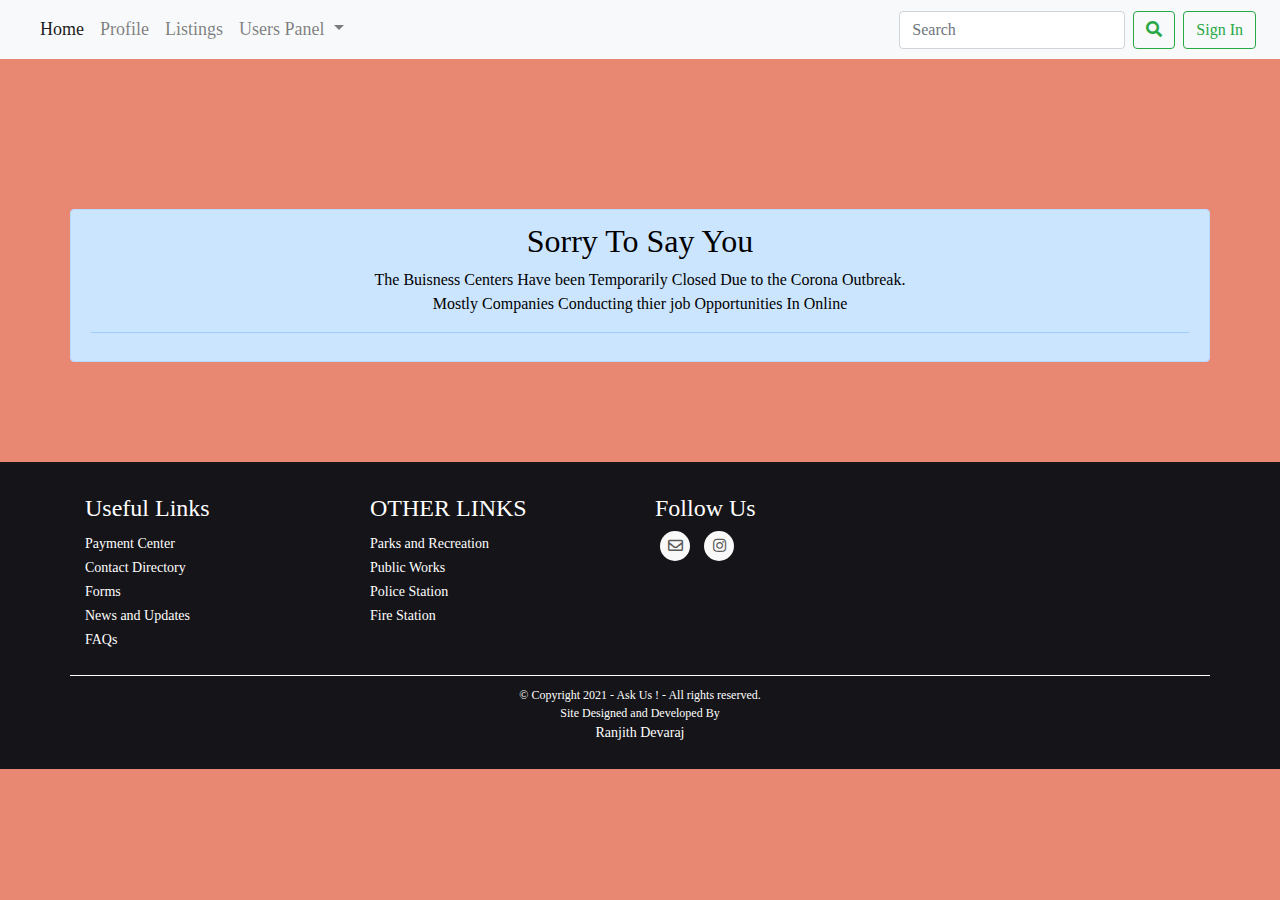
==== business.html @ 60d79615 "Changes made in several files" ====
<!DOCTYPE html>
<html lang="en">

<head>
    <link rel="shortcut icon" href="https://img-premium.flaticon.com/png/512/2382/premium/2382505.png?token=exp=1629263483~hmac=e5944b8c4f6ddd9cd5decddbf0ef2369" type="image/x-icon">
    <meta name="theme-color" content="#E88873">
    <meta charset="UTF-8">
    <meta http-equiv="X-UA-Compatible" content="IE=edge">
    <meta name="viewport" content="width=device-width, initial-scale=1.0">
    <link href="//maxcdn.bootstrapcdn.com/bootstrap/4.1.1/css/bootstrap.min.css" rel="stylesheet" id="bootstrap-css">
    <script src="//maxcdn.bootstrapcdn.com/bootstrap/4.1.1/js/bootstrap.min.js"></script>
    <script src="//cdnjs.cloudflare.com/ajax/libs/jquery/3.2.1/jquery.min.js"></script>
    <link rel="stylesheet" href="https://cdnjs.cloudflare.com/ajax/libs/font-awesome/5.15.4/css/all.min.css"
        integrity="sha512-1ycn6IcaQQ40/MKBW2W4Rhis/DbILU74C1vSrLJxCq57o941Ym01SwNsOMqvEBFlcgUa6xLiPY/NS5R+E6ztJQ=="
        crossorigin="anonymous" referrerpolicy="no-referrer" />

    <title>Business Center</title>
</head>
<style>
    a,
    a:hover,
    a:focus,
    a:active {
        text-decoration: none;
        color: inherit;
    }

    footer {
        background: #16222A;
        background: black;
        background: #151418;
        color: white;
        margin-top: 100px;
    }

    footer a {
        color: #fff;
        font-size: 14px;
        transition-duration: 0.2s;
    }

    footer a:hover {
        color: #E88873;
        text-decoration: none;
    }

    .copy {
        font-size: 12px;
        padding: 10px;
        border-top: 1px solid #FFFFFF;
    }

    .footer-middle {
        padding-top: 2em;
        color: white;
    }

    ul.social-network {
        list-style: none;
        display: inline;
        margin-left: 0 !important;
        padding: 0;
    }

    ul.social-network li {
        display: inline;
        margin: 0 5px;
    }


    /* footer social icons */

    .social-network a.icoFacebook:hover {
        background-color: #3B5998;
    }

    .social-network a.icoLinkedin:hover {
        background-color: #007bb7;
    }

    .social-network a.icoFacebook:hover i,
    .social-network a.icoLinkedin:hover i {
        color: #fff;
    }

    .social-network a.socialIcon:hover,
    .socialHoverClass {
        color: #44BCDD;
    }

    .social-circle li a {
        display: inline-block;
        position: relative;
        margin: 0 auto 0 auto;
        -moz-border-radius: 50%;
        -webkit-border-radius: 50%;
        border-radius: 50%;
        text-align: center;
        width: 30px;
        height: 30px;
        font-size: 15px;
    }

    .social-circle li i {
        margin: 0;
        line-height: 30px;
        text-align: center;
    }

    .social-circle li a:hover i,
    .triggeredHover {
        -moz-transform: rotate(360deg);
        -webkit-transform: rotate(360deg);
        -ms--transform: rotate(360deg);
        transform: rotate(360deg);
        -webkit-transition: all 0.2s;
        -moz-transition: all 0.2s;
        -o-transition: all 0.2s;
        -ms-transition: all 0.2s;
        transition: all 0.2s;
    }

    .social-circle i {
        color: #595959;
        -webkit-transition: all 0.8s;
        -moz-transition: all 0.8s;
        -o-transition: all 0.8s;
        -ms-transition: all 0.8s;
        transition: all 0.8s;
    }

    .social-network a {
        background-color: #F9F9F9;
    }
</style>

<body style="background-color: #E88873;">
    <!--=============Navbar Content===================-->
  <div style="font-family: Bebas Neue,Verdana; font-size: large;">
    <nav class="navbar navbar-expand-lg navbar-light bg-light">
      <a class="navbar-brand" href="#"></a>
      <button class="navbar-toggler" type="button" data-toggle="collapse" data-target="#navbarSupportedContent"
        aria-controls="navbarSupportedContent" aria-expanded="false" aria-label="Toggle navigation">
        <span class="navbar-toggler-icon"></span>
      </button>

      <div class="collapse navbar-collapse" id="navbarSupportedContent">
        <ul class="navbar-nav mr-auto">
          <li class="nav-item active">
            <a class="nav-link" href="./index.html">Home <span class="sr-only">(current)</span></a>
          </li>
          <li class="nav-item">
            <a class="nav-link" href="./profile.html">Profile</a>
          </li>
          <li class="nav-item">
            <a class="nav-link" href="./index.html">Listings</a>
          </li>
          <li class="nav-item dropdown">
            <a class="nav-link dropdown-toggle" href="#" id="navbarDropdown" role="button" data-toggle="dropdown"
              aria-haspopup="true" aria-expanded="false">
              Users Panel
            </a>
            <div class="dropdown-menu" aria-labelledby="navbarDropdown">
              <a class="dropdown-item" href="./profile.html">Profile</a>
              <a class="dropdown-item" href="./index.html">Listing Details</a>
              <div class="dropdown-divider"></div>
              <a class="dropdown-item" data-toggle="modal" data-target="#exampleModalCenter" href="#">Logout</a>
            </div>
          </li>
        </ul>
        <div class="modal fade" id="exampleModalCenter" tabindex="-1" role="dialog"
          aria-labelledby="exampleModalCenterTitle" aria-hidden="true">
          <div class="modal-dialog modal-dialog-centered" role="document">
            <div class="modal-content">
              <div class="modal-header" style="text-align: justify;">
                <h5 class="modal-title" id="exampleModalLongTitle">Every Day is a Good Beginning !</h5>
                <button type="button" class="close" data-dismiss="modal" aria-label="Close">
                  <span aria-hidden="true">&times;</span>
                </button>
              </div>
              <div class="modal-body text-center">
                Successfully Logged Out
              </div>
            </div>
          </div>
        </div>
        <form class="form-inline my-2 my-lg-0">
          <input class="form-control mr-sm-2" type="search" placeholder="Search" aria-label="Search">
          <button class="btn btn-outline-success my-2 my-sm-0" type="submit"><i class="fas fa-search"></i></button>
        </form>
        <form class="form-inline my-2 my-lg-0 mx-2">
          <button class="btn btn-outline-success my-2 my-sm-0" type="submit"> <a href="./loginform.html">Sign
              In</a></button>
        </form>
      </div>
    </nav>
  </div>
    <!--================ALERT CONTENT FOR MALLS====================-->
    <div class=" container alert alert-primary" role="alert" style="margin-top: 150px;">
        <h4 class="alert-heading text-center" style="font-family: Bebas neue; color: black; font-size:xx-large;">Sorry
            To Say You</h4>
        <p class="text-center" style="font-family: poppins; color: black;">The Buisness Centers Have been Temporarily
            Closed Due to the Corona Outbreak. <br>Mostly Companies Conducting thier job Opportunities In Online</p>
        <hr>
    </div>
    <!--=======================FOOTER PART===================-->
    <footer class="mainfooter" role="contentinfo" style="font-family: poppins;">
        <div class="footer-middle">
            <div class="container">
                <div class="row">
                    <div class="col-md-3 col-sm-6">
                        <!--Column1-->
                        <div class="footer-pad">
                            <h4 style="font-family: Bebas neue;">Useful Links</h4>
                            <ul class="list-unstyled">
                                <li><a href="#"></a></li>
                                <li><a href="#">Payment Center</a></li>
                                <li><a href="#">Contact Directory</a></li>
                                <li><a href="#">Forms</a></li>
                                <li><a href="#">News and Updates</a></li>
                                <li><a href="#">FAQs</a></li>
                            </ul>
                        </div>
                    </div>

                    <div class="col-md-3 col-sm-6">
                        <!--Column1-->
                        <div class="footer-pad">
                            <h4 style="font-family: bebas neue;">OTHER LINKS</h4>
                            <ul class="list-unstyled">
                                <li><a href="#">Parks and Recreation</a></li>
                                <li><a href="#">Public Works</a></li>
                                <li><a href="#">Police Station</a></li>
                                <li><a href="#">Fire Station</a></li>
                                <li>
                                    <a href="#"></a>
                                </li>
                            </ul>
                        </div>
                    </div>
                    <div class="col-md-3">
                        <h4>Follow Us</h4>
                        <ul class="social-network social-circle">
                            <li><a href="#" class="icoFacebook" title="Facebook"><i class="far fa-envelope"></i></a>
                            </li>
                            <li><a href="#" class="icoLinkedin" title="Linkedin"><i class="fab fa-instagram"></i></a>
                            </li>
                        </ul>
                    </div>
                </div>
                <div class="row mt-2">
                    <div class="col-md-12 copy">
                        <p class="text-center">&copy; Copyright 2021 - Ask Us ! - All rights reserved.<br>Site Designed and Developed By <br><span> <a href="https://ranjithdevaraj.netlify.app/">Ranjith Devaraj</a> </span></p>
                    </div>
                </div>


            </div>
        </div>
    </footer>
    <!-- Optional JavaScript -->
    <!-- jQuery first, then Popper.js, then Bootstrap JS -->
    <script src="https://code.jquery.com/jquery-3.2.1.slim.min.js"
        integrity="sha384-KJ3o2DKtIkvYIK3UENzmM7KCkRr/rE9/Qpg6aAZGJwFDMVNA/GpGFF93hXpG5KkN" crossorigin="anonymous">
    </script>
    <script src="https://cdnjs.cloudflare.com/ajax/libs/popper.js/1.12.9/umd/popper.min.js"
        integrity="sha384-ApNbgh9B+Y1QKtv3Rn7W3mgPxhU9K/ScQsAP7hUibX39j7fakFPskvXusvfa0b4Q" crossorigin="anonymous">
    </script>
    <script src="https://maxcdn.bootstrapcdn.com/bootstrap/4.0.0/js/bootstrap.min.js"
        integrity="sha384-JZR6Spejh4U02d8jOt6vLEHfe/JQGiRRSQQxSfFWpi1MquVdAyjUar5+76PVCmYl" crossorigin="anonymous">
    </script>
</body>
</html>
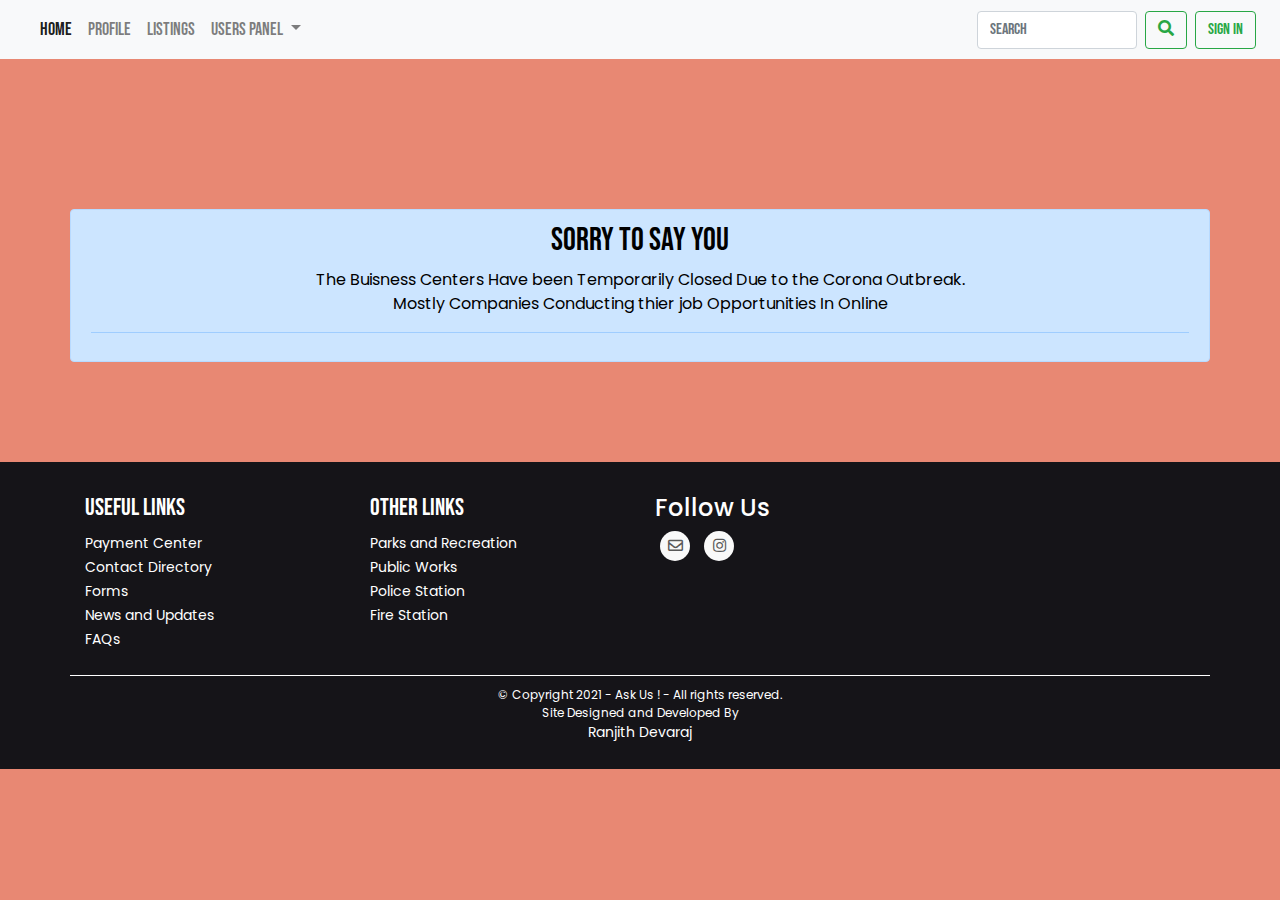
==== commit d9fceb81: "several changes made" ====
--- a/business.html
+++ b/business.html
@@ -2,7 +2,9 @@
 <html lang="en">
 
 <head>
-    <link rel="shortcut icon" href="https://img-premium.flaticon.com/png/512/2382/premium/2382505.png?token=exp=1629263483~hmac=e5944b8c4f6ddd9cd5decddbf0ef2369" type="image/x-icon">
+    <link rel="shortcut icon"
+        href="https://img-premium.flaticon.com/png/512/2382/premium/2382505.png?token=exp=1629263483~hmac=e5944b8c4f6ddd9cd5decddbf0ef2369"
+        type="image/x-icon">
     <meta name="theme-color" content="#E88873">
     <meta charset="UTF-8">
     <meta http-equiv="X-UA-Compatible" content="IE=edge">
@@ -13,6 +15,12 @@
     <link rel="stylesheet" href="https://cdnjs.cloudflare.com/ajax/libs/font-awesome/5.15.4/css/all.min.css"
         integrity="sha512-1ycn6IcaQQ40/MKBW2W4Rhis/DbILU74C1vSrLJxCq57o941Ym01SwNsOMqvEBFlcgUa6xLiPY/NS5R+E6ztJQ=="
         crossorigin="anonymous" referrerpolicy="no-referrer" />
+    <link rel="preconnect" href="https://fonts.googleapis.com">
+    <link rel="preconnect" href="https://fonts.gstatic.com" crossorigin>
+    <link href="https://fonts.googleapis.com/css2?family=Poppins:wght@500&display=swap" rel="stylesheet">
+    <link rel="preconnect" href="https://fonts.googleapis.com">
+    <link rel="preconnect" href="https://fonts.gstatic.com" crossorigin>
+    <link href="https://fonts.googleapis.com/css2?family=Bebas+Neue&display=swap" rel="stylesheet">
 
     <title>Business Center</title>
 </head>
@@ -136,65 +144,67 @@
 
 <body style="background-color: #E88873;">
     <!--=============Navbar Content===================-->
-  <div style="font-family: Bebas Neue,Verdana; font-size: large;">
-    <nav class="navbar navbar-expand-lg navbar-light bg-light">
-      <a class="navbar-brand" href="#"></a>
-      <button class="navbar-toggler" type="button" data-toggle="collapse" data-target="#navbarSupportedContent"
-        aria-controls="navbarSupportedContent" aria-expanded="false" aria-label="Toggle navigation">
-        <span class="navbar-toggler-icon"></span>
-      </button>
-
-      <div class="collapse navbar-collapse" id="navbarSupportedContent">
-        <ul class="navbar-nav mr-auto">
-          <li class="nav-item active">
-            <a class="nav-link" href="./index.html">Home <span class="sr-only">(current)</span></a>
-          </li>
-          <li class="nav-item">
-            <a class="nav-link" href="./profile.html">Profile</a>
-          </li>
-          <li class="nav-item">
-            <a class="nav-link" href="./index.html">Listings</a>
-          </li>
-          <li class="nav-item dropdown">
-            <a class="nav-link dropdown-toggle" href="#" id="navbarDropdown" role="button" data-toggle="dropdown"
-              aria-haspopup="true" aria-expanded="false">
-              Users Panel
-            </a>
-            <div class="dropdown-menu" aria-labelledby="navbarDropdown">
-              <a class="dropdown-item" href="./profile.html">Profile</a>
-              <a class="dropdown-item" href="./index.html">Listing Details</a>
-              <div class="dropdown-divider"></div>
-              <a class="dropdown-item" data-toggle="modal" data-target="#exampleModalCenter" href="#">Logout</a>
+    <div style="font-family: Bebas Neue,Verdana; font-size: large;">
+        <nav class="navbar navbar-expand-lg navbar-light bg-light">
+            <a class="navbar-brand" href="#"></a>
+            <button class="navbar-toggler" type="button" data-toggle="collapse" data-target="#navbarSupportedContent"
+                aria-controls="navbarSupportedContent" aria-expanded="false" aria-label="Toggle navigation">
+                <span class="navbar-toggler-icon"></span>
+            </button>
+
+            <div class="collapse navbar-collapse" id="navbarSupportedContent">
+                <ul class="navbar-nav mr-auto">
+                    <li class="nav-item active">
+                        <a class="nav-link" href="./index.html">Home <span class="sr-only">(current)</span></a>
+                    </li>
+                    <li class="nav-item">
+                        <a class="nav-link" href="./profile.html">Profile</a>
+                    </li>
+                    <li class="nav-item">
+                        <a class="nav-link" href="./index.html">Listings</a>
+                    </li>
+                    <li class="nav-item dropdown">
+                        <a class="nav-link dropdown-toggle" href="#" id="navbarDropdown" role="button"
+                            data-toggle="dropdown" aria-haspopup="true" aria-expanded="false">
+                            Users Panel
+                        </a>
+                        <div class="dropdown-menu" aria-labelledby="navbarDropdown">
+                            <a class="dropdown-item" href="./profile.html">Profile</a>
+                            <a class="dropdown-item" href="./index.html">Listing Details</a>
+                            <div class="dropdown-divider"></div>
+                            <a class="dropdown-item" data-toggle="modal" data-target="#exampleModalCenter"
+                                href="#">Logout</a>
+                        </div>
+                    </li>
+                </ul>
+                <div class="modal fade" id="exampleModalCenter" tabindex="-1" role="dialog"
+                    aria-labelledby="exampleModalCenterTitle" aria-hidden="true">
+                    <div class="modal-dialog modal-dialog-centered" role="document">
+                        <div class="modal-content">
+                            <div class="modal-header" style="text-align: justify;">
+                                <h5 class="modal-title" id="exampleModalLongTitle">Every Day is a Good Beginning !</h5>
+                                <button type="button" class="close" data-dismiss="modal" aria-label="Close">
+                                    <span aria-hidden="true">&times;</span>
+                                </button>
+                            </div>
+                            <div class="modal-body text-center">
+                                Successfully Logged Out
+                            </div>
+                        </div>
+                    </div>
+                </div>
+                <form class="form-inline my-2 my-lg-0">
+                    <input class="form-control mr-sm-2" type="search" placeholder="Search" aria-label="Search">
+                    <button class="btn btn-outline-success my-2 my-sm-0" type="submit"><i
+                            class="fas fa-search"></i></button>
+                </form>
+                <form class="form-inline my-2 my-lg-0 mx-2">
+                    <button class="btn btn-outline-success my-2 my-sm-0" type="submit"> <a href="./loginform.html">Sign
+                            In</a></button>
+                </form>
             </div>
-          </li>
-        </ul>
-        <div class="modal fade" id="exampleModalCenter" tabindex="-1" role="dialog"
-          aria-labelledby="exampleModalCenterTitle" aria-hidden="true">
-          <div class="modal-dialog modal-dialog-centered" role="document">
-            <div class="modal-content">
-              <div class="modal-header" style="text-align: justify;">
-                <h5 class="modal-title" id="exampleModalLongTitle">Every Day is a Good Beginning !</h5>
-                <button type="button" class="close" data-dismiss="modal" aria-label="Close">
-                  <span aria-hidden="true">&times;</span>
-                </button>
-              </div>
-              <div class="modal-body text-center">
-                Successfully Logged Out
-              </div>
-            </div>
-          </div>
-        </div>
-        <form class="form-inline my-2 my-lg-0">
-          <input class="form-control mr-sm-2" type="search" placeholder="Search" aria-label="Search">
-          <button class="btn btn-outline-success my-2 my-sm-0" type="submit"><i class="fas fa-search"></i></button>
-        </form>
-        <form class="form-inline my-2 my-lg-0 mx-2">
-          <button class="btn btn-outline-success my-2 my-sm-0" type="submit"> <a href="./loginform.html">Sign
-              In</a></button>
-        </form>
-      </div>
-    </nav>
-  </div>
+        </nav>
+    </div>
     <!--================ALERT CONTENT FOR MALLS====================-->
     <div class=" container alert alert-primary" role="alert" style="margin-top: 150px;">
         <h4 class="alert-heading text-center" style="font-family: Bebas neue; color: black; font-size:xx-large;">Sorry
@@ -250,7 +260,9 @@
                 </div>
                 <div class="row mt-2">
                     <div class="col-md-12 copy">
-                        <p class="text-center">&copy; Copyright 2021 - Ask Us ! - All rights reserved.<br>Site Designed and Developed By <br><span> <a href="https://ranjithdevaraj.netlify.app/">Ranjith Devaraj</a> </span></p>
+                        <p class="text-center">&copy; Copyright 2021 - Ask Us ! - All rights reserved.<br>Site Designed
+                            and Developed By <br><span> <a href="https://ranjithdevaraj.netlify.app/">Ranjith
+                                    Devaraj</a> </span></p>
                     </div>
                 </div>
 
@@ -270,4 +282,5 @@
         integrity="sha384-JZR6Spejh4U02d8jOt6vLEHfe/JQGiRRSQQxSfFWpi1MquVdAyjUar5+76PVCmYl" crossorigin="anonymous">
     </script>
 </body>
+
 </html>